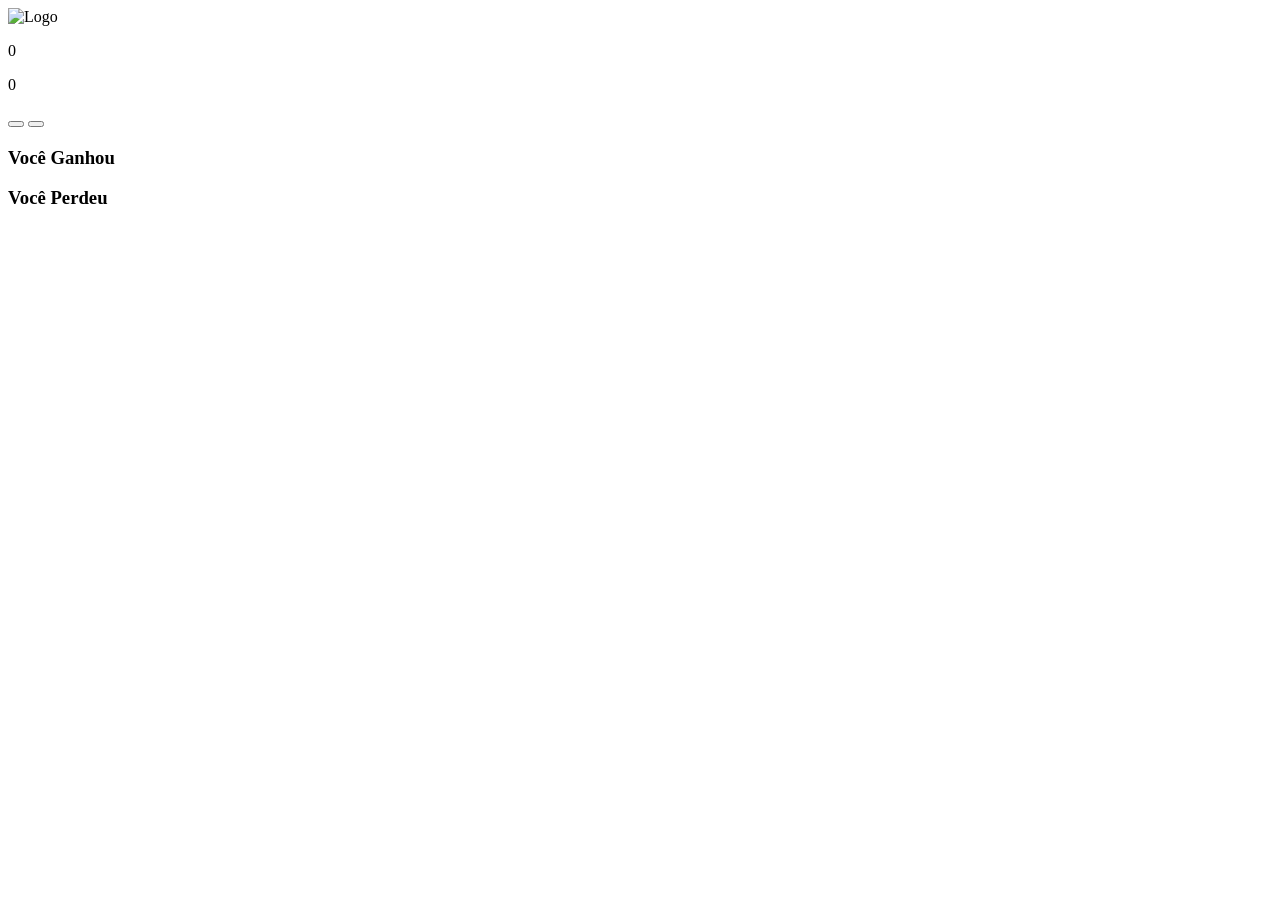
==== index.html @ 86ac4ffb "adicionei elementos da pontuação e modifiquei scripts" ====
<!DOCTYPE html>
<html lang="en">
<head>
  <meta charset="UTF-8">
  <meta name="viewport" content="width=device-width, initial-scale=1.0">
  <link rel="stylesheet" href="./css/styles.css">
  <link rel="stylesheet" href="./css/start.css">
  <link rel="stylesheet" href="./css/config.css">
  <script src="https://cdnjs.cloudflare.com/ajax/libs/sweetalert2/11.23.0/sweetalert2.min.js" integrity="sha512-pnPZhx5S+z5FSVwy62gcyG2Mun8h6R+PG01MidzU+NGF06/ytcm2r6+AaWMBXAnDHsdHWtsxS0dH8FBKA84FlQ==" crossorigin="anonymous" referrerpolicy="no-referrer"></script>
  <link rel="stylesheet" href="https://cdnjs.cloudflare.com/ajax/libs/sweetalert2/11.23.0/sweetalert2.css" integrity="sha512-/j+6zx45kh/MDjnlYQL0wjxn+aPaSkaoTczyOGfw64OB2CHR7Uh5v1AML7VUybUnUTscY5ck/gbGygWYcpCA7w==" crossorigin="anonymous" referrerpolicy="no-referrer" />
  <link rel="stylesheet" href="https://cdnjs.cloudflare.com/ajax/libs/font-awesome/7.0.1/css/all.min.css" integrity="sha512-2SwdPD6INVrV/lHTZbO2nodKhrnDdJK9/kg2XD1r9uGqPo1cUbujc+IYdlYdEErWNu69gVcYgdxlmVmzTWnetw==" crossorigin="anonymous" referrerpolicy="no-referrer" />
  <title>Campo Minado</title>
</head>
<body>
  <main>
    <div class="intro">
      <header>
        <img src="./imgs/logo-campo.svg" class="logo" width="267" alt="Logo">
      </header>
      
      <div class="painel">
        <div class="pontuacao">
          <div class="item-pontuacao">
            <i class="fa-solid fa-trophy"></i>
            <p class="vitorias-contador">0</p>
          </div>

          <div class="item-pontuacao">
            <i class="fa-solid fa-skull"></i>
            <p class="derrotas-contador">0</p>
          </div>
        </div>

        <div class="control">
          <button id="configBtn"> 
            <i class="fa-solid fa-gear"></i>
          </button>

          <button id="reiniciarBtn"> 
            <i class="fa-solid fa-arrow-rotate-right"></i>
          </button>
        </div>
      </div>

       <h3 class="title-resultado venceu"><i class="fa-solid fa-trophy"></i> Você Ganhou</h3>
       <h3 class="title-resultado perdeu"><i class="fa-solid fa-skull"></i> Você Perdeu</h3>
    </div>
 
    <div id="mapaArea"></div>
  </main>

  <script  src="https://cdnjs.cloudflare.com/ajax/libs/jquery/3.7.1/jquery.min.js" integrity="sha512-v2CJ7UaYy4JwqLDIrZUI/4hqeoQieOmAZNXBeQyjo21dadnwR+8ZaIJVT8EE2iyI61OV8e6M8PP2/4hpQINQ/g==" crossorigin="anonymous" referrerpolicy="no-referrer"></script>
  <script  src="./scripts/mapa.js"></script> 
  <script src="./scripts/logic.js"></script>
  <script src="./scripts/pontuacao.js"></script>
  <script src="./scripts/jogo.js"></script>
  
</body>
</html>
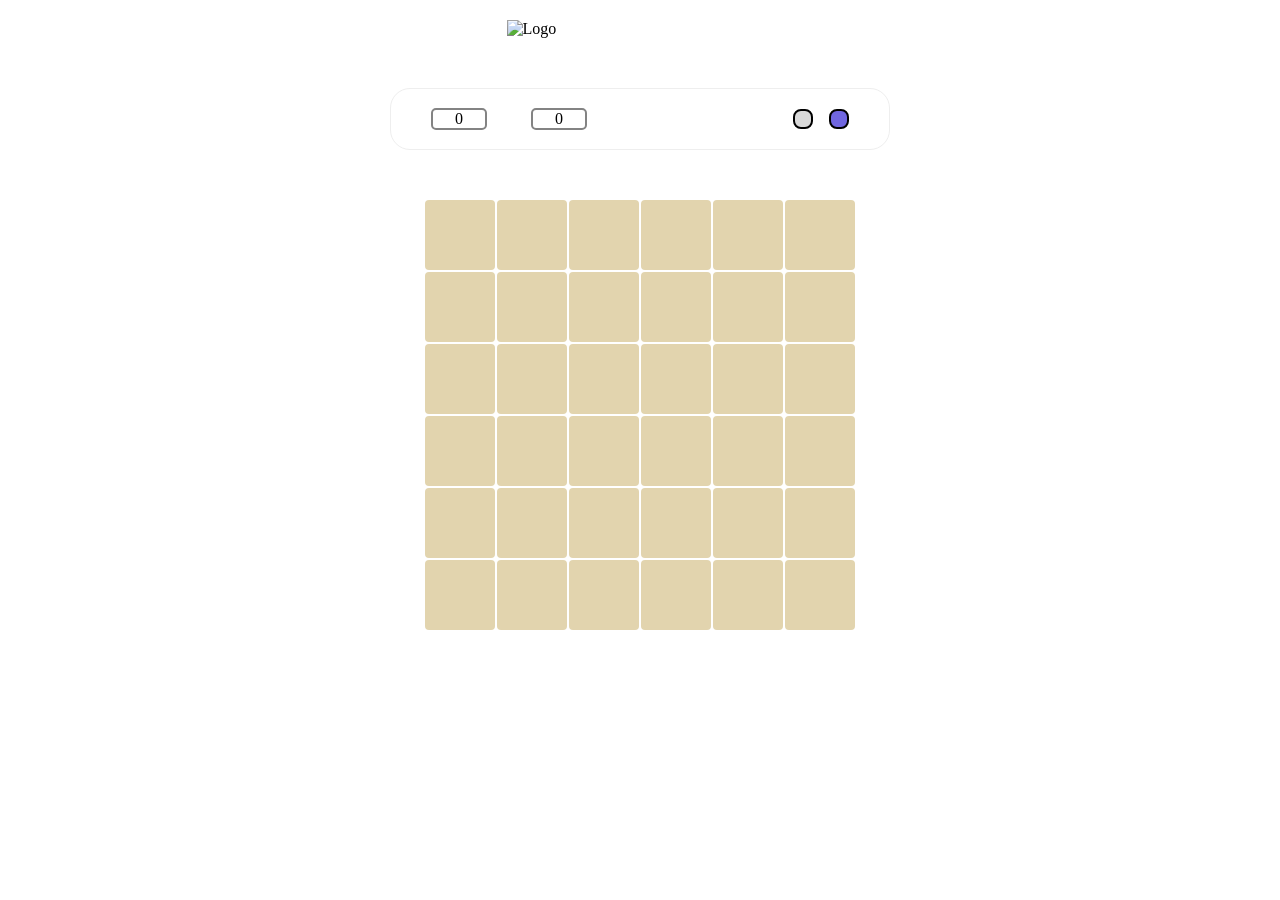
==== commit cc263e90: "css start removido" ====
--- a/index.html
+++ b/index.html
@@ -4,7 +4,6 @@
   <meta charset="UTF-8">
   <meta name="viewport" content="width=device-width, initial-scale=1.0">
   <link rel="stylesheet" href="./css/styles.css">
-  <link rel="stylesheet" href="./css/start.css">
   <link rel="stylesheet" href="./css/config.css">
   <script src="https://cdnjs.cloudflare.com/ajax/libs/sweetalert2/11.23.0/sweetalert2.min.js" integrity="sha512-pnPZhx5S+z5FSVwy62gcyG2Mun8h6R+PG01MidzU+NGF06/ytcm2r6+AaWMBXAnDHsdHWtsxS0dH8FBKA84FlQ==" crossorigin="anonymous" referrerpolicy="no-referrer"></script>
   <link rel="stylesheet" href="https://cdnjs.cloudflare.com/ajax/libs/sweetalert2/11.23.0/sweetalert2.css" integrity="sha512-/j+6zx45kh/MDjnlYQL0wjxn+aPaSkaoTczyOGfw64OB2CHR7Uh5v1AML7VUybUnUTscY5ck/gbGygWYcpCA7w==" crossorigin="anonymous" referrerpolicy="no-referrer" />
--- a/css/styles.css
+++ b/css/styles.css
@@ -0,0 +1,251 @@
+body {
+  font-family: cursive;
+  margin: 0px;
+  padding: 0px;
+  box-sizing: border-box;
+}
+
+main {
+  margin: 0 auto;
+  display: flex;
+  flex-direction: column;
+  justify-content: center;
+  align-items: center;
+  gap: 50px;
+  padding: 0px 20px;
+}
+
+header {
+  display: flex;
+  justify-content: center;
+  padding: 20px;
+}
+
+.config {
+  border: 1px solid red;
+  max-width: 400px;
+  width: 100%;
+  padding: 12px;
+  margin: 0px auto 10px;
+}
+
+h2 {
+  margin: 2px;
+  font-size: 18px;
+}
+
+.radioBtns {
+  display: flex;
+  justify-content: space-between;
+}
+
+#mapaArea {
+  display: flex;
+  justify-content: center;
+  margin-bottom: 20px;
+}
+
+.linhaMapa {
+  display: flex;
+  gap: 2px;
+}
+
+.posicaoLista {
+  display: flex;
+  flex-direction: column;
+  gap: 2px;
+}
+
+.posicaoItem {
+  background: #e2d4ae;
+  transition: background-color 0.5s ease;
+  display: flex;
+  align-items: center;
+  justify-content: center;
+  width: 70px;
+  height: 70px;
+  border-radius: 4px;
+  cursor: pointer;
+}
+
+div[isOpening="true"] {
+  background: #e6e6e6;
+}
+
+div[isOpening="true"]:hover {
+  background: #e6e6e6;
+}
+
+.posicaoItem:hover {
+  transition: background-color 0.5s ease;
+  background: #eae2cb;
+}
+
+.valorPosicao {
+  font-size: 18px;
+  font-weight: bold;
+  font-family: sans-serif;
+}
+
+i {
+  font-size: 30px;
+}
+
+.posicaoItem {
+  font-weight: bold;
+  font-size: 20px;
+}
+
+.posicaoItem:has(.fa-bomb) {
+  background: #f99090;
+}
+
+.posicaoItem:has(.fa-bomb):hover {
+  background: #f99090;
+}
+
+.posicaoItem.red {
+  color: red;
+}
+
+.posicaoItem.green {
+  color: green;
+}
+
+.posicaoItem.purple {
+  color: purple;
+}
+
+.intro {
+  max-width: 500px;
+  width: 100%;
+}
+
+.painel {
+  display: flex;
+  border: 1px solid #eeeeee;
+  justify-content: space-between;
+  align-items: center;
+  border-radius: 20px;
+  padding: 0px 20px;
+  margin-top: 30px;
+}
+
+.painel i {
+  font-size: 20px;
+}
+
+.pontuacao {
+  display: flex;
+  align-items: center;
+  gap: 24px;
+}
+
+.item-pontuacao {
+  display: flex;
+  align-items: center;
+  gap: 20px;
+}
+
+.item-pontuacao p {
+  border: 2px solid #838383;
+  padding: 0px 22px;
+  border-radius: 5px;
+}
+
+.item-pontuacao .fa-trophy {
+  color: #ffb331;
+}
+
+.item-pontuacao .fa-skull {
+  color: #595959;
+}
+
+.control {
+  padding: 20px;
+  display: flex;
+  gap: 16px;
+}
+
+.opcoesConfig {
+  display: flex;
+  flex-direction: column;
+  gap: 10px;
+}
+
+#configBtn,
+#reiniciarBtn {
+  border: none;
+  border: 2px solid black;
+  border-radius: 8px;
+  padding: 8px;
+  cursor: pointer;
+  display: flex;
+  align-items: center;
+  justify-content: center;
+  transition: all 0.2s ease;
+}
+
+#reiniciarBtn {
+  background: #7066e0;
+}
+
+#configBtn {
+  background: #d9d9d9;
+}
+
+#configBtn:hover {
+  background: #c7c7c7;
+  transition: all 0.3s;
+}
+
+#reiniciarBtn:hover {
+  background: #655cca;
+}
+
+#configBtn:active,
+#reiniciarBtn:active {
+  transform: scale(0.92);
+}
+
+#configBtn:focus,
+#reiniciarBtn:focus {
+  outline: none;
+  box-shadow: 0 0 0 3px rgba(107, 114, 128, 0.4);
+}
+
+.swal2-confirm.swal2-styled {
+  border: 4px solid black;
+  border-radius: 8px;
+  font-size: 18px;
+  width: 200px;
+}
+
+.title-resultado {
+  display: none;
+  gap: 10px;
+  align-items: center;
+  font-size: 24px;
+  padding: 5px;
+  color: #424248;
+  margin-bottom: 0px;
+  justify-content: center;
+}
+
+.title-resultado.venceu.active {
+  display: flex;
+  background: #fff7e5;
+}
+
+.title-resultado.perdeu.active {
+  display: flex;
+  background: #ffe5e5;
+}
+
+.title-resultado .fa-solid.fa-skull {
+  color: gray;
+}
+
+.title-resultado .fa-solid.fa-trophy {
+  color: #ffb331;
+}
